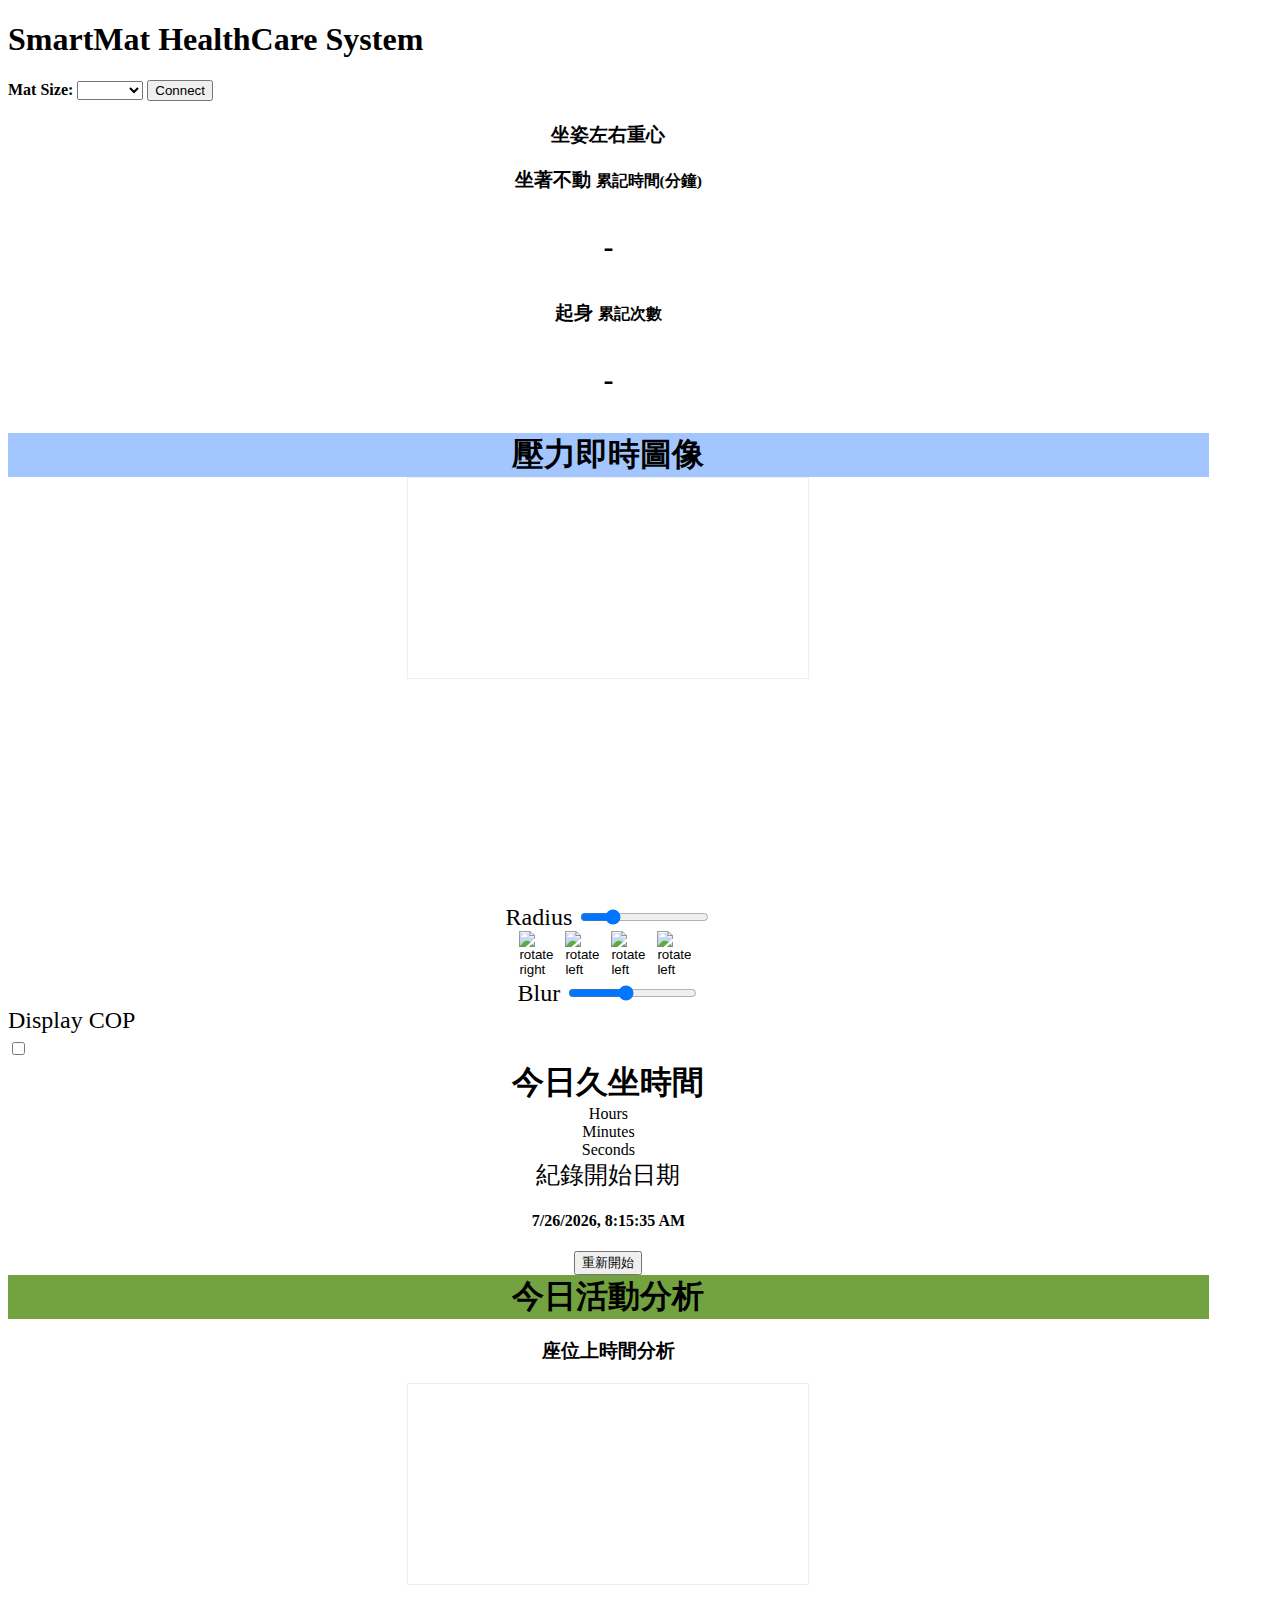
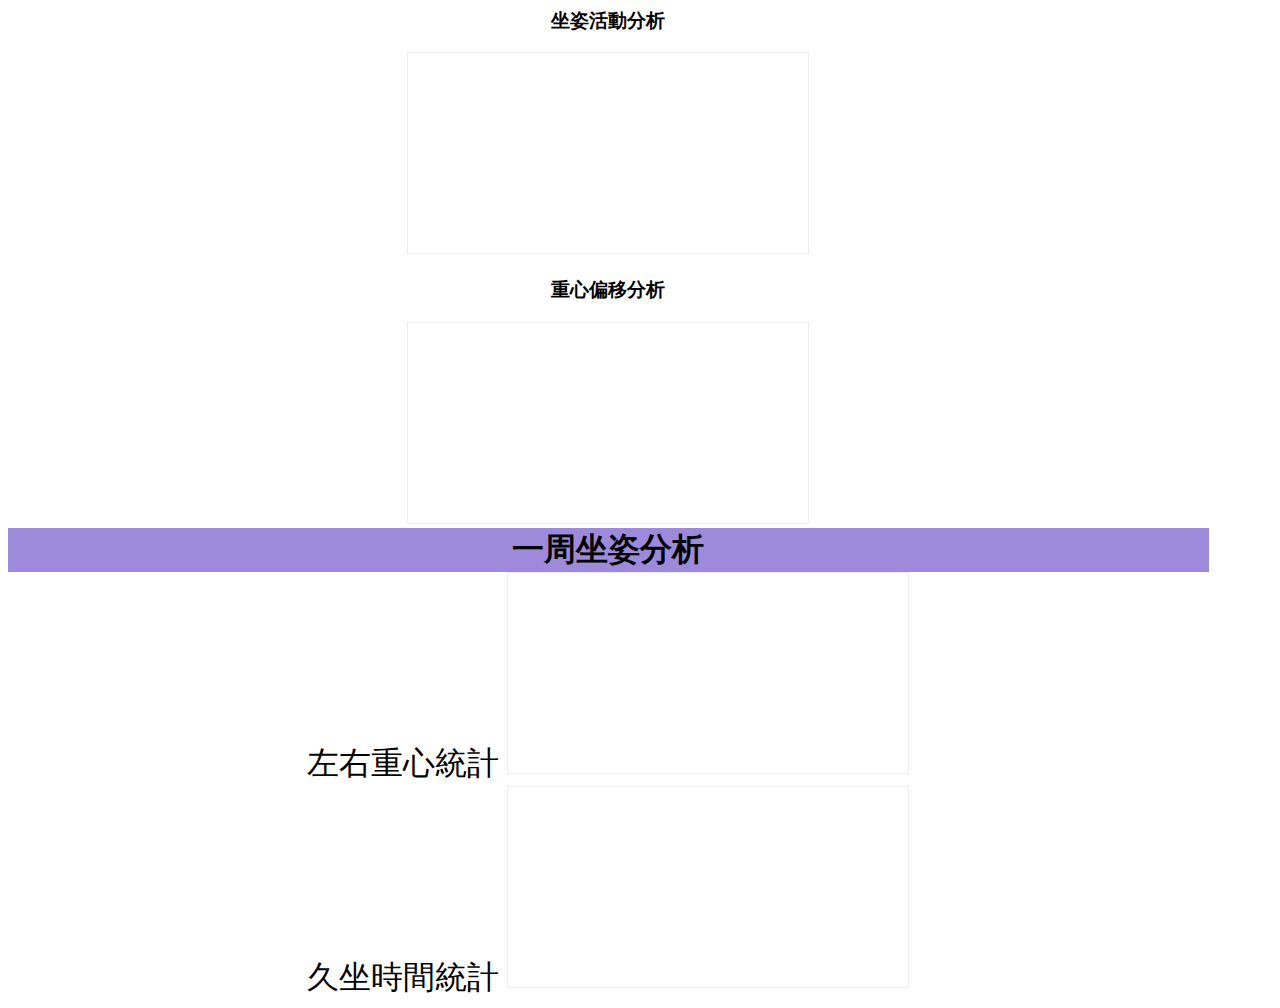
==== index.html @ 687216d8 "V2" ====
<!-- 
https://github.com/mourner/simpleheat
-->
<!DOCTYPE html>
<html>
<head>
<title>SmartMat on web</title>
<meta charset="utf-8">
<style>
	#BLEinfo {
		position: absolute;
		top: 0px;
		right : 0px; 
		background:rgba(255,255,255,0.3);
		display:none;
		border-style:dashed;
		border-width:1px;
		border-color: gray;
		padding:5px;
		-webkit-line-clamp: 3;
		-webkit-box-orient: vertical;
		overflow: hidden;
		word-wrap: normal;
		white-space: pre;
		width: 240px;
		height: 100px;
		 z-index:1;
	}	     
	#canvas-container { width: 100%; height: 400px;}
</style>
<link rel="stylesheet" href="css/bootstrap.min.css">
<link rel="stylesheet" href="css/switchButton.css">
<link rel="stylesheet" href="css/style.css">
<link rel="stylesheet" href="css/cmGauge.css">
<script src="js/jquery-3.5.1.min.js"></script>
<script src="js/cmGauge.js"></script>
<script type="text/javascript">
	var Psum = 0;
	var PsumLast = 0;
	var leaveSeatTimer = 0;
	var COPpaddleX = 0;
	var arr;
	var startTime;
	var recTime = Date.parse(new Date());
	var sitTimeCNT;
	var leaveTimeCNT;
	var stillTimeCNT;
	var UpTimeCNT;
	// for COP 
	var COP_L_TCNT = COP_R_TCNT = 50;
	var COP_avg = 0;
	var COP_L_ToldCNT = COP_R_ToldCNT = '1,1,1,1,1,1,1';
	var COP_oldavg = '0,0,0,0,0,0,0';
	var sitTime_old = '0,0,0,0,0,0,0';
	var COP_L_T_list = [50,50,50,50,50,50,50];
	var COP_R_T_list = [50,50,50,50,50,50,50];
	var COP_avg_list = [0.0,0.0,0.0,0.0,0.0,0.0,0.0];
	sitTime_list = new Array(7);
	
	function checkCookie()
	{
		arr=accessCookie("sitData");
		//console.log(diffDays )
		startTime = arr[0];
		sitTimeCNT = arr[1];
		stillTimeCNT = arr[2];
		UpTimeCNT = arr[3];
		leaveTimeCNT = arr[4];
		if (arr[12]){
			recTime = arr[5];
			COP_L_TCNT = arr[6]; COP_R_TCNT = arr[7]; COP_avg = arr[8];
			COP_L_ToldCNT =  arr[9]; COP_R_ToldCNT = arr[10]; COP_oldavg = arr[11]; sitTime_old = arr[12];
		}
		if (startTime=="" || startTime==null){	// no cookie data
			sitTimeCNT = leaveTimeCNT = 0;
			stillTimeCNT = 0;
			UpTimeCNT = 0;
			startTime = Date.parse(new Date());//console.log(1);
		}
		//將 存的舊資料string轉成 int array
		COP_L_T_list = COP_L_ToldCNT.split(",").map(function(item) {return parseInt(item, 10);});
		COP_R_T_list = COP_R_ToldCNT.split(",").map(function(item) {return parseInt(item, 10);});
		COP_avg_list = COP_oldavg.match(/\d+(?:\.\d+)?/g).map(Number);
		sitTime_list = sitTime_old.split(",").map(function(item) {return parseInt(item, 10);});
	}
	function updateCookie()
	{
		var date = new Date();
		var daysToExpire = 30;
		arr = [startTime, sitTimeCNT, stillTimeCNT, UpTimeCNT, leaveTimeCNT, recTime,
				COP_L_TCNT, COP_R_TCNT, COP_avg,	// today (number)
				COP_L_ToldCNT, COP_R_ToldCNT, COP_oldavg, sitTime_old		// previous days (string)
		];
		var json_str = JSON.stringify(arr);
		date.setTime(date.getTime()+(daysToExpire*24*60*60*1000));
		document.cookie = "sitData =" + json_str+ ";expires=" + date.toGMTString();
		//console.log(json_str);
	}
	function accessCookie(c_name)
	{
		//var arr1=[];
		if (document.cookie.length > 0) {
			c_start = document.cookie.indexOf(c_name + "=");
			if (c_start != -1) {
				c_start = c_start + c_name.length + 1;
				c_end = document.cookie.indexOf(";", c_start);
				if (c_end == -1) {
					c_end = document.cookie.length;
				}
				return JSON.parse(unescape(document.cookie.substring(c_start, c_end)));
			}
		}
		return "";
	}
	/*********************************************************************************/
	setInterval(() => {
		if(connected){
			// 狀態計數
			if (Psum>1000){ // when sitting
				sitTimeCNT += 1;
				$('#gaugeDemo .gauge-arrow').trigger('updateGauge', COPpaddleX);
				$('#gaugeDemo .gauge-arrow').cmGauge();
				leaveSeatTimer = 0;
				if(Math.abs(PsumLast - Psum)<70)	// 壓力變化小=>靜止
					stillTimeCNT += 1;	
				//計算COP平均值
				//COP_avg = ((COP_avg*(COP_L_TCNT+COP_R_TCNT) + COPpaddleX) / (COP_L_TCNT+COP_R_TCNT+1)).toFixed(2);
				//counter歸零時有預設COP_L/R_TCNT都有值(50/50)時
				COP_avg = ((COP_avg*(COP_L_TCNT+COP_R_TCNT-100) + COPpaddleX) / (COP_L_TCNT+COP_R_TCNT-100+1)).toFixed(2);
				//console.log(COP_avg);
				if (COPpaddleX < 50)	
					COP_L_TCNT ++;
				else
					COP_R_TCNT ++;
			}
			else{	// when leaving
				//console.log(PsumLast - Psum);
				leaveSeatTimer += 1; // 起身時間短計
				if(leaveSeatTimer >= 5)
					leaveTimeCNT += 1;	// 起身時間總計
				if(leaveSeatTimer == 5)	//leave the seat(>5s)
					UpTimeCNT += 1;
			}
			
			// 檢查是否新的一天
			var date2 = Date.parse(new Date());
			var diffDays = parseInt((date2 - recTime) / (1000 * 60 * 60 * 24), 10); //1000 *分 * 時 * 日
			//var diffDays = parseInt((date2 - recTime) / (1000 * 60), 10); 
			
			//新的一天 ******************
			if (diffDays > 0){ 
				COP_L_T_list.shift();
				COP_R_T_list.shift();
				COP_avg_list.shift();
				sitTime_list.shift();
				
				recTime = date2;
				// counter歸零
				COP_L_TCNT = 50;
				COP_R_TCNT = 50;
				COP_avg = 50;
				sitTimeCNT = stillTimeCNT = leaveTimeCNT = UpTimeCNT = 0;
				
			}			
			
			
			var Chart1_data = [sitTimeCNT,leaveTimeCNT];
			PChart1.data.datasets.forEach(function(dataset) {
				dataset.data= Chart1_data;
			});
			PChart1.update();
			
			var Chart2_data = [stillTimeCNT,sitTimeCNT-stillTimeCNT];
			PChart2.data.datasets.forEach(function(dataset) {
				dataset.data= Chart2_data;
			});
			PChart2.update();
			
			/****************/
			
			// 更新即時數據
			COP_L_T_list[6] = (COP_L_TCNT / (COP_R_TCNT + COP_L_TCNT)  * 100).toFixed(0);
			COP_R_T_list[6] = (COP_R_TCNT / (COP_R_TCNT + COP_L_TCNT)  * 100).toFixed(0);
			COP_avg_list[6] = ((50-COP_avg)*0.15).toFixed(1);
			sitTime_list[6] = sitTimeCNT;
			console.log(COP_avg_list[6]);
			
			COP_L_ToldCNT = COP_L_T_list.toString();
			COP_R_ToldCNT = COP_R_T_list.toString();
			COP_oldavg = COP_avg_list.toString();
			sitTime_old = sitTime_list.toString();
			
			// 寫入 cookie
			updateCookie();
			/*************/
			
			// 左右重心統計 3 plots
			PChart3.data.datasets[0].data = COP_avg_list;
			PChart3.data.datasets[1].data = COP_L_T_list;
			PChart3.data.datasets[2].data = COP_R_T_list.map(value => -value);
			PChart3.update();			
			
			//重心偏移pie
			var Chart5_data = [COP_R_TCNT, COP_L_TCNT];
			PChart5.data.datasets.forEach(function(dataset) {
				dataset.data= Chart5_data;
			});
			PChart5.update();
			
			//一周久坐圖
			PChart4.data.datasets[0].data= sitTime_list.map(value => (value/60).toFixed(1));
			//PChart4.data.datasets[0].data= sitTime_list.map(value => (value*60).toFixed(1));
			PChart4.update();
			
			document.getElementById('Stillness_time').textContent=(stillTimeCNT/60).toFixed(1);	
			document.getElementById('Up_times').textContent=UpTimeCNT;	
			PsumLast = Psum;
		}
	}, 1000);	//每1000毫秒更新一次
	
	function setCookie(name, value, expirydays) {
		var d = new Date();
		d.setTime(d.getTime() + (expirydays*24*60*60*1000));
		var expires = "expires="+ d.toUTCString();
		document.cookie = name + "=" + value + "; " + expires;
		document.getElementById('beginDate').textContent=d.toLocaleString();
	}
	function deleteCookie(name){
		setCookie(name,"",-1);
		checkCookie();		
	}
	checkCookie();
</script>
<script src="js/Chart.min.js"></script>
<script src="js/chartjs-plugin-datalabels0.7.0.js"></script>
</head>
<body onload='_update()'>	
	<div class="container">
		<div class="page-header">
			<h1><B>SmartMat HealthCare System</B></h1>
				<h4>
					<p class="text-right"><b>Mat Size: </b>
					<select id= "XYList"  onchange="setXY();">
						<option value=0> </option>
						<option value=1> 12 x 12 </option>
						<option value=2> 9 x 9 </option>
					</select>
					<button id='connect' type="button" >Connect</button></p>
				</h4>
				<div style="position: relative;">
					<div  class='BLEinfo' ID='BLEinfo'>
					</div>
				</div>
				<div id='hint'></div>
				
		</div>		
								
		<article class="wrapper" style="width:95%; text-align: center; position: relative;">
			<div class="row">
				<div class="col-xs-6 col-sm-4">
					<div class="panel panel-primary">
						<div class="panel-body">
							<h3>坐姿左右重心</h3>
							<p id="COP_side"></p>
							
							<div id="gaugeDemo" class="gauge gauge-small gauge-green">
								<div class="gauge-arrow" data-percentage="80"
									 style="transform: rotate(0deg);"></div>
							</div>
						</div>
					</div>
				</div>
				
				<div class="col-xs-6 col-sm-4">
					<div class="panel panel-success">
						<div class="panel-body">
							<h3>坐著不動 <small>累記時間(分鐘)</small></h3>
							<p id="Stillness_time"  style="font-size:30px;line-height:47px;font-weight:600">-</p>
						</div>
					</div>
				</div>
				
				<div class="col-xs-6 col-sm-4">
					<div class="panel panel-danger">
						<div class="panel-body">
							<h3>起身 <small>累記次數</small></h3>
							<p id="Up_times"  style="font-size:30px;line-height:47px;font-weight:600">-</p>									
						</div>
					</div>
				</div>
				
			 <div class="row">
			   <div class="col-xs-12 col-sm-6">
				   <div class="panel panel-default">
					   <div class="panel-heading" style="font-size:2.0em;background-image:none;background: #a4c6ff;">
						   <b>壓力即時圖像</b>
					   </div>
						<div class="panel-body" style="font-size:1.5em;">
						
							<div id="canvas-container" style="text-align: center" >
								<canvas id="canvas"  style="border: 1px solid #eee; margin: 0; padding: 0; margin-right: auto;
									margin-left: auto;		display: block;		width: 400px; ">
								Sorry. your browser not support canvas.
								</canvas>
							</div>
							<BR>
							<div class="row">
							   <div class="col-xs-12 col-sm-6">
									<label>Radius </label><input type="range" id="radius" value="40" min="0" max="180" />
								</div>	
							   <div class="col-xs-12 col-sm-6">	
									<input type="image" src="img/rotate_right.png" style="width:40px;" alt="rotate right" onclick="rotate_right();" />
									<input type="image" src="img/rotate_left.png" style="width:40px;" alt="rotate left" onclick="rotate_left();" />
									<input type="image" src="img/V-flip.png" style="width:40px;" alt="rotate left" onclick="V_flip();" />
									<input type="image" src="img/H-flip.png" style="width:40px;" alt="rotate left" onclick="H_flip();" />
								</div>	
							</div>
							<div class="row">
							   <div class="col-xs-12 col-sm-6">
									<label>Blur </label><input type="range" id="blur" value="35" min="0" max="80" />
								</div>
							   <div class="col-xs-12 col-sm-6">	
									<li class="list-group-item" style="text-align: left;">
										Display COP
										<div class="material-switch pull-right">
											<input id="showCOP" name="COPOption" type="checkbox" onclick="COPshown()"/>
											<label for="showCOP" class="label-info"></label>
										</div>
									</li>
								</div>
							</div>	
						</div>
				   </div>
				   <div class="panel panel-default">
					   <div class="panel-heading" style="font-size:2.0em;">
						   <b>今日久坐時間</b>
					   </div>
						<div class="panel-body">
							<div id="clockdiv">
								<div><span class="hours"></span><div class="smalltext">Hours</div></div>
								<div><span class="minutes"></span><div class="smalltext">Minutes</div></div>
								<div><span class="seconds"></span><div class="smalltext">Seconds</div></div>
							</div>
							<script  src="js/Timer.js"></script>
							   
						</div>
				   </div>
				   <div class="panel panel-default">
					   <div class="panel-heading" style="font-size:1.5em;">
						   紀錄開始日期
					   </div>
					   <h4><div class="panel-body" id="beginDate"></div></h4>
						<button class="btn btn-primary"  onclick="deleteCookie('sitData');">重新開始</button>
				   </div>
			   </div>
			   
			   <div class="col-xs-12 col-sm-6">
				   <div class="panel panel-default">
					   <div class="panel-heading" style="font-size:2.0em;background-image:none;background: #73A340;">
						   <B>今日活動分析</B>
					   </div>
					   <div class="panel-body">
							<h3>座位上時間分析</h3>
							<canvas id="PieChart1" width="400" height="200"  style="border: 1px solid #eee; margin: 0; "></canvas>
							<BR>
							<h3>坐姿活動分析</h3>
							<canvas id="PieChart2" width="400" height="200"  style="border: 1px solid #eee; margin: 0; "></canvas>
							<BR>
							<h3>重心偏移分析</h3>
							<canvas id="PieChart5" width="400" height="200"  style="border: 1px solid #eee; margin: 0; "></canvas>
								
					   </div>
				   </div>
				   
			   </div>
			</div>
			<div class="row">	
				<div class="col-md-10 col-md-offset-1">
				   <div class="panel panel-default" style="font-size:2.0em;">
					   <div class="panel-heading" style="background-image:none;background: #9D8ADB;">
						   <B>一周坐姿分析</B>
					   </div>
					   <div class="panel-body">
							左右重心統計
							<canvas id="BarChart1" width="400" height="200"  style="border: 1px solid #eee; margin: 0; "></canvas>
							<BR>
							久坐時間統計
							<canvas id="AreaChart1" width="400" height="200"  style="border: 1px solid #eee; margin: 0; "></canvas>
								
					   </div>
				   </div>
				</div>			   
		   </div>	
		</article>
	</div>
	
<script type="text/javascript">
	var rows = 18;
	var columns = 12;
	var theMatXY = 0;
	var XYspacer = 50;
	var showCOP = 0;	
	var timer;
	
	var _serv_uuid = '19B10010-E8F2-537E-4F6C-D104768A1214'.toLowerCase();
	var _char_uuid = '19B10011-E8F2-537E-4F6C-D104768A1214'.toLowerCase();

	var bluetoothDevice = null;
	var ledValue;
	var dataReady = 0;
	var myCharacteristic;
	var showADC;
	connected = false;

	x = new Array(rows);
	y = new Array(columns);
	var data = [];	
	var rotationAngle = 0,  rotationInd = 0;
	var VFlip = 0,  HFlip = 0;
	var a, b, a0, b0;
	var XYaxis = 0;
	var canvas = document.getElementById('canvas');
	var relative = document.getElementById('canvas-container');
	var ctx2 = canvas.getContext('2d');
	var canvas2 = document.getElementById('canvas');
	var ctx2 = canvas2.getContext('2d');
	
	
	//	BLE 訊息消失 
	function infoDiv(){
		var box=document.getElementById("BLEinfo");
		$('#BLEinfo').fadeOut("slow");
	}
	function log(v)
	{
		var line = Array.prototype.slice.call(arguments).map(function(argument) {
			return typeof argument === 'string' ? argument : JSON.stringify(argument);
		}).join(' ');
		
		document.querySelector('#BLEinfo').textContent += line + '\n';
		console.log(line);
		clearTimeout(timer);
		timer = setTimeout("infoDiv()",4000);//4秒
	}
	function COPshown() {
		showCOP = showCOP? 0:1;
	}
	function setXY(){
		theMatXY = document.getElementById("XYList").value;
		if (theMatXY > 0){
			//theMatXY = list.options[index].value;
			if (theMatXY == 1){
				rows = 12;
				columns = 12;
				XYspacer = 400/14;
			}
			else if (theMatXY == 2){
				rows = 9;
				columns = 9;
				XYspacer = 400/11;
			}
			document.querySelector('#connect').classList.remove("disabled");
		}
		else{
			alert("please select one setting!");
			document.querySelector('#connect').classList.add("disabled");
		}
	}  

	function rotate_right(){
		rotationAngle = rotationAngle == 270? 0: rotationAngle + 90;
	}
	function rotate_left(){
		rotationAngle = rotationAngle == 0? 270: rotationAngle - 90;
	}
	function V_flip(){
		VFlip = VFlip == 0? 1: 0;
	}
	function H_flip(){
		HFlip = HFlip == 0? 1: 0;
	}

	function _connect() {
		if (theMatXY > 0){
			$("#BLEinfo").show();
			//document.querySelector('#BLEinfo').textContent = '';
			document.getElementById("BLEinfo").textContent = '';
			log('Requesting any BLE Device...');
			/*navigator.bluetooth.requestDevice({
			 // filters: [...] <- Prefer filters to save energy & show relevant devices.
				acceptAllDevices: true,
				optionalServices: [_serv_uuid]
				})*/
			navigator.bluetooth.requestDevice(
				{filters: [{name: 'SmartMat_BLE'}],
				optionalServices: [_serv_uuid]})	
			.then(device => {
			  log('Connecting to GATT Server...');
			  bluetoothDevice = device;
			  bluetoothDevice.addEventListener('gattserverdisconnected', onDisconnected);
			  return device.gatt.connect();
			})
			.then(server => {
			  log('Getting Service.');
			  return server.getPrimaryService(_serv_uuid);
			})
			.then(service => {
			  log('Getting Characteristic...');
			  return service.getCharacteristic(_char_uuid);
			})
			.then(characteristic => characteristic.startNotifications())
			.then(characteristic => {
			  log('Reading values from SmartMat...');
			  myCharacteristic = characteristic;
				characteristic.addEventListener('characteristicvaluechanged',
				getNewData);
			  connected = true;
			  _update();
				
			  return characteristic.readValue();
			})
			.catch(error => {
			  if (bluetoothDevice && bluetoothDevice.gatt.connected) {
				bluetoothDevice.gatt.disconnect();
			  }
			  bluetoothDevice = null;
			  connected = false;
			  log("Error:"+error); 
			  document.querySelector('#hint').innerText = "Bluetooth connection fail! Please try again or reload this page and reboot the SmartMat module!";
			  document.querySelector('#hint').style.color = "red";
			  _update();
			});
		}
		else
			alert("please select one SmartMat Size!");

	}
   
	  
	function drawCOP(x,y) {
		ctx2.globalAlpha = 1;
		ctx2.beginPath();
		ctx2.arc(x, y, 5, 0, Math.PI*2);
		ctx2.fillStyle = "red";
		ctx2.fill();
		ctx2.moveTo(0, 200);
		ctx2.lineTo(400, 200);
		ctx2.moveTo(200, 0);
		ctx2.lineTo(200, 400);
		ctx2.lineWidth = 0.2;
		// set line color
		ctx2.strokeStyle = "PURPLE";
		ctx2.stroke();
		ctx2.closePath();
	} 
   
	/* This function will be called when `readValue` resolves and
	 * characteristic value changes since `characteristicvaluechanged` event
	 * listener has been added. */
	function getNewData(event) {
		var textDecoder = new TextDecoder('utf-8');
		let BLEString = textDecoder.decode(event.target.value);
		
		if (BLEString.includes("SS")){ 
		
			var getdata = showADC.replace(/\u0000/g, '');	//去除u0000
			let index = 0;
			let newArr = [];
			while(index < getdata.length) {
				newArr.push(getdata.slice(index, index += 2));	// each 2 bytes
			}
			
			newArr.forEach(function(value, index, array){
			  array[index] = parseInt(value , 16);         // HEX to int
			});
			if(newArr.length == rows*columns){	
				
				for(var i=0; i<rows;i++){
					for(var j=0;j<columns;j++){
						data.push([x[i+1],y[j+1], 0]);	// set array zero
					}
				}
				
				var COProw = 0;
				var COPcol = 0;
				Psum = 0;
				
				for(var i=0; i<rows;i++){
					for(var j=0;j<columns;j++){
						a = i; b = j; rotationInd = rotationAngle;
						while (rotationInd > 0){
							a0 = a; b0 = b;
							a = columns-b0-1;
							b = a0;
							rotationInd -= 90;
						}
						if (VFlip == 1){
							b0 = b;
							b = columns - b0 -1;
						}
						if (HFlip == 1){
							a0 = a;
							a = rows - a0 -1;
						}
						data.push([x[a+1],y[b+1], newArr[(i*columns) + j]/220]);	// "/250" due to max of display is not 255
						COProw += (x[a+1]*newArr[(i*columns) + j]);
						COPcol += (y[b+1]*newArr[(i*columns) + j]);
						Psum += (newArr[(i*columns) + j]);
					}
				}
				COProw /= Psum;
				COPcol /= Psum;	
				//console.log(COProw);
				COPXrange(COProw);				
				
				heat.clear();
				heat.data(data);
				data=[];
				frame = frame || window.requestAnimationFrame(() => { drawheat(COProw,COPcol) });
				//drawCOP(300,100);
			}
			showADC = '';
		}
		else	showADC += BLEString;	

	}
	
	function COPXrange(copx) {
		mapMIN = 100;
		mapMAX = 300;
		COPpaddleX = 100/(mapMAX-mapMIN)*(copx-mapMIN); // 0 -> 100
		if (COPpaddleX<10) COPpaddleX = 10;
	}	
	function onDisconnected(event) {
		log("Disconnected by remote device!");
		//connect();  
		bluetoothDevice = null;
		connected = false;
		Psum = 0;
		_update();  
	}
	function connect() {
		exponentialBackoff(3 /* max retries */, 2 /* seconds delay */,
		function toTry() {
			time('Connecting to Bluetooth Device... ');
			
			//bluetoothDevice.gatt.disconnect();
			//log(bluetoothDevice);
			//return bluetoothDevice.gatt.connect();
			/*Bluetooth.requestDevice(
				{filters: [{name: 'SmartMat_BLE'}],
				optionalServices: [_serv_uuid]})	
			.then(device => {
			  log('Connecting to GATT Server...');
			  bluetoothDevice = device;
			  bluetoothDevice.addEventListener('gattserverdisconnected', onDisconnected);
			  return device.gatt.connect();
			})
			.then(server => {
			  log('Getting Service.');
			  return server.getPrimaryService(_serv_uuid);
			})
			.then(service => {
			  log('Getting Characteristic...');
			  return service.getCharacteristic(_char_uuid);
			})
			.then(characteristic => characteristic.startNotifications())
			.then(characteristic => {
			  log('Reading values from SmartMat...');
			  myCharacteristic = characteristic;
				characteristic.addEventListener('characteristicvaluechanged',
				getNewData);
			  connected = true;
			  _update();
				
			  return characteristic.readValue();
			})
			.catch(error => {
			  if (bluetoothDevice && bluetoothDevice.gatt.connected) {
				bluetoothDevice.gatt.disconnect();
			  }
			  bluetoothDevice = null;
			  connected = false;
			  log("Error:"+error); 
			  document.querySelector('#hint').innerText = "Bluetooth connection fail! Please try again or reload this page and reboot the SmartMat module!";
			  document.querySelector('#hint').style.color = "red";
			  _update();
			});*/
		},
		function success() {
			log('> Bluetooth Device connected. Try disconnect it now.');
		},
		function fail() {
			time('Failed to reconnect.');
			bluetoothDevice = null;
			connected = false;
			Psum = 0;
			_update();  
		});
	}
	/* Utils */

	// This function keeps calling "toTry" until promise resolves or has
	// retried "max" number of times. First retry has a delay of "delay" seconds.
	// "success" is called upon success.
	function exponentialBackoff(max, delay, toTry, success, fail) {
		toTry().then(result => success(result))
		.catch(_ => {
			if (max === 0) {
				return fail();
			}
			time('Retrying in ' + delay + 's... (' + max + ' tries left)');
			setTimeout(function() {
				exponentialBackoff(--max, delay * 2, toTry, success, fail);
			}, delay * 1000);
		});
	}

	function time(text) {
		log('[' + new Date().toJSON().substr(11, 8) + '] ' + text);
	}
	
	function _disconnect() {
		log("_disconnect");
		if (!connected) {
			return;
		}
		log('Disconnecting from BLE Device...');
		if (bluetoothDevice.gatt.connected) {
			bluetoothDevice.gatt.disconnect();
		} else {
			log('> Bluetooth Device is already disconnected');
		}
		_update();
	}

	function _update(){
		var d = new Date(startTime);
		document.getElementById('beginDate').textContent=d.toLocaleString();
		// set same and even X-Y
		XYaxis = rows > columns? rows: columns;
		XYspacer = $(relative).width()>400? 400:$(relative).width();
		XYspacer = XYspacer / (XYaxis+1);
		
		for (var i = 0; i < XYaxis+2; i++) x[i] = i*XYspacer;
		for (var j = 0; j < XYaxis+2; j++) y[j] = j*XYspacer;
		draw();
		
		if(!navigator.bluetooth) {
		  document.querySelector('#hint').innerText = "Hint: Web Bluetooth API is not available on current browser";
		  document.querySelector('#connect').classList.add("disabled");
		  return;
		}
		
		if(connected)
		{
			document.getElementById("XYList").disabled=true;
		  document.querySelector('#connect').onclick = _disconnect;
		  document.querySelector('#connect').innerText = "Disconnect";
			document.querySelector('#connect').classList.remove("disabled");
		  document.querySelector('#connect').classList.remove("btn-primary");
		}
		else
		{
		  document.querySelector('#connect').onclick = _connect;
		  document.querySelector('#connect').innerText = "Connect";
		  document.querySelector('#connect').classList.add("btn-primary");
		}
	}

</script>
<script src="js/simpleheat.js"></script>
<script>
	// simpleheat初始設定	
	window.requestAnimationFrame = window.requestAnimationFrame || window.mozRequestAnimationFrame ||
								   window.webkitRequestAnimationFrame || window.msRequestAnimationFrame;

	function get(id) {
		return document.getElementById(id);
	}

	var heat = simpleheat('canvas','canvas-container'), frame;

	function drawheat(x,y) {
		//console.time('draw');
		heat.draw();
		if(showCOP)	drawCOP(x,y);
		//console.timeEnd('draw');
		frame = null;
	}
	function draw() {	
		//https://jsbin.com/elosil/2/edit?html,js,output
		canvas.width = $(relative).width()>400? 400:$(relative).width();
		canvas.height = canvas.width;			
	}
	
	//drawheat();
	
	var radius = get('radius'),
		blur = get('blur'),
		changeType = 'oninput' in radius ? 'oninput' : 'onchange';
	
	radius[changeType] = blur[changeType] = function (e) {
		heat.radius(+radius.value, +blur.value);
		frame = frame || window.requestAnimationFrame(drawheat);
	};

	// 圓餅圖初始設定	
	$(function () {
		var ctx = document.getElementById('PieChart1').getContext('2d');
		data1 = {
				datasets: [{
					data: [sitTimeCNT,leaveTimeCNT],
					backgroundColor: ['rgb(255, 99, 132)','rgb(75, 192, 192)']
				}],
				labels: ['座位上','不在座位上']
			};
		PChart1 = new Chart(ctx, {
			type: 'pie',
			data: data1,
			options: {
				tooltips: {
					enabled: false
				},
				legend: {
					reverse: true,
					labels: { 
						fontSize : 18,
					}
				},
				responsive: true,
				plugins: {
				  datalabels: {
					formatter: (value, ctx) => {
					  let sum = 0;
					  let dataArr = ctx.chart.data.datasets[0].data;
					  dataArr.map(data => {
						sum += data;
					  });
					  let percentage = (value * 100 / sum).toFixed(0) + "%";
					  return percentage;
					},
					color: 'white',
					labels: {
					  title: {
						font: {
						  size: '20'
						}
					  }
					}
				  }
				}
			}
		});
		
		var ctx2 = document.getElementById('PieChart2').getContext('2d');
		var data2 = {
				datasets: [{
					data: [stillTimeCNT,sitTimeCNT-stillTimeCNT],
					backgroundColor: ['rgb(255, 99, 132)','rgb(75, 192, 192)'],
					label: 'Dataset 1'
				}],
				labels: ['專注靜止','動態活動']
			};
		PChart2 = new Chart(ctx2, {
			type: 'pie',
			data: data2,
			options: {
				tooltips: {
					enabled: false
				},
				legend: {
					reverse: true,
					labels: { 
						fontSize : 18,
					}
				},
				responsive: true,
				plugins: {
				  datalabels: {
					formatter: (value, ctx) => {
					  let sum = 0;
					  let dataArr = ctx.chart.data.datasets[0].data;
					  dataArr.map(data => {
						sum += data;
					  });
					  let percentage = (value * 100 / sum).toFixed(0) + "%";
					  return percentage;
					},
					color: 'white',
					labels: {
					  title: {
						font: {
						  size: '20'
						}
					  }
					}
				  }
				}
			}
		});
		
		// 重心偏移pie
		var ctx5 = document.getElementById('PieChart5').getContext('2d');
		var data5 = {
				datasets: [{
					data: [COP_L_TCNT, COP_R_TCNT],
					backgroundColor: ['rgb(9, 125, 40)','rgb(14, 88, 174)']
				}],
				labels: ['右偏時間','左偏時間']
			};
			
		PChart5 = new Chart(ctx5, {
			type: 'pie',
			data: data5,
			options: {
				tooltips: {
					enabled: false
				},
				legend: {
					reverse: true,
					labels: { 
						fontSize : 18,
					}
				},
				responsive: true,
				plugins: {
				  datalabels: {
					formatter: (value, ctx) => {
					  let sum = 0;
					  let dataArr = ctx.chart.data.datasets[0].data;
					  dataArr.map(data => {
						sum += data;
					  });
					  let percentage = (value * 100 / sum).toFixed(0) + "%";
					  return percentage;
					},
					color: 'white',
					labels: {
					  title: {
						font: {
						  size: '20'
						}
					  }
					}
				  }
				}
			}
		});
		
		// COP長條圖
		var ctx3 = document.getElementById('BarChart1').getContext('2d');
		var data3 = {
			labels: ['前6日','前5日','前4日','前3日','前2日','前1日','今天'],
			datasets: [
				{
					type: 'line',
					label: '平均重心偏移量',
					borderColor: 'red',
					borderWidth: 2,
					fill: false,
					data: [	0, 0, 0, 0, 0, 0, 0],
					yAxisID: "COP1"
				},	
				{
					type: 'bar',
					label: '左偏比例',
					backgroundColor: '#0E58AE',
					data: [	0, 0, 0, 0, 0, 0, 0],
					yAxisID: "COP2"
				},	
				{
					type: 'bar',
					label: '右偏比例',
					backgroundColor: '#097D28',
					data:[	0, 0, 0, 0, 0, 0, 0],
					yAxisID: "COP3"
				}		
			]				
		};
			
		PChart3 = new Chart(ctx3, {
			type: 'bar',
			data: data3,
			options: {
				tooltips: {
					enabled: false
				},
				legend: {
					position : 'bottom',
					labels: { 
						fontSize : 18,
					}
				},
				responsive: true,
				scales: {
					xAxes: [{
						stacked: true,
						display: true,
						ticks: {
							fontSize: 18
						}
					}],
					yAxes: [{
						position: 'left',
						id: 'COP1',
						ticks: {
							suggestedMin: -1,
							suggestedMax: 1,
							// forces step size to be 5 units
							stepSize: 0.2,
							fontSize: 18
						},
						display: true,
						scaleLabel: {
							display: true,
							labelString: '重心偏移 (公分)',
							fontSize: 18,
							fontColor:'black',
						}
					},{	
						id: 'COP2',
						position: 'right',
						ticks: {
							suggestedMin: -70,
							suggestedMax: 70,
							// forces step size to be 5 units
							stepSize: 20,
							fontSize: 18
						},
						display: true,
						scaleLabel: {
							display: true,
							labelString: '時間百分比 (%)',
							fontSize: 18,
							fontColor:'black',
						},
					   gridLines: {
						   display: false
					   }					
					},{	
						id: 'COP3',
						position: 'right',
						ticks: {
							suggestedMin: -70,
							suggestedMax: 70,
							// forces step size to be 5 units
							stepSize: 20
						},
						display: false,
						gridLines: {
							display: false
						 }						
					}]
				},
				plugins: {
				  datalabels: {
					formatter: (value, ctx) => {
						let datasets = ctx.chart.data.datasets;
						// '平均重心偏移量' 不顯示數值
						if (datasets.indexOf(ctx.dataset) === 0)
							return '';
						// 右偏去除負值
						else if (datasets.indexOf(ctx.dataset) === 2)
							return -value+"%";
						else	
							return value+"%";
					},
					color: 'white',
					labels: {
					  title: {
						font: {
						  size: '12'
						}
					  }
					}
				  }
				}
			}				
		});
		
		//一周久坐圖		
		var ctx4 = document.getElementById('AreaChart1').getContext('2d');
		var data4 = {
				datasets: [{
					data: [0,0,0,0,0,0,0],
					backgroundColor: ['rgb(255, 99, 132)','rgb(75, 192, 192)'],
					borderColor: "#F24869",
					backgroundColor: "#EE76A7",
				}],
				labels: ['前6日','前5日','前4日','前3日','前2日','前1日','今天']
		};
		PChart4 = new Chart(ctx4, {
			type: 'line',
			data: data4,
			stroke: {
			  curve: 'straight'
			},
			options: {
				responsive: true,
				scales: {
					yAxes: [{
						ticks: {
							min: 0,
							fontSize:20
						},
						display: true,
						scaleLabel: {
							display: true,
							labelString: '久坐時間 (分鐘)',
							fontSize: 18,
							fontColor:'black',
						}
					}],
					xAxes: [{
						ticks: {
							fontSize: 18
						}
					}],
				},
				legend: {
					display: false,
				},
				plugins: {
				  datalabels: {
					formatter: (value, ctx) => {
						let datasets = ctx.chart.data.datasets;
						// 不顯示數值
						if (datasets.indexOf(ctx.dataset) === 0)
							return '';
					}
				  }
				}
			}
			
		});
		
	});
</script>
</body>
</html>
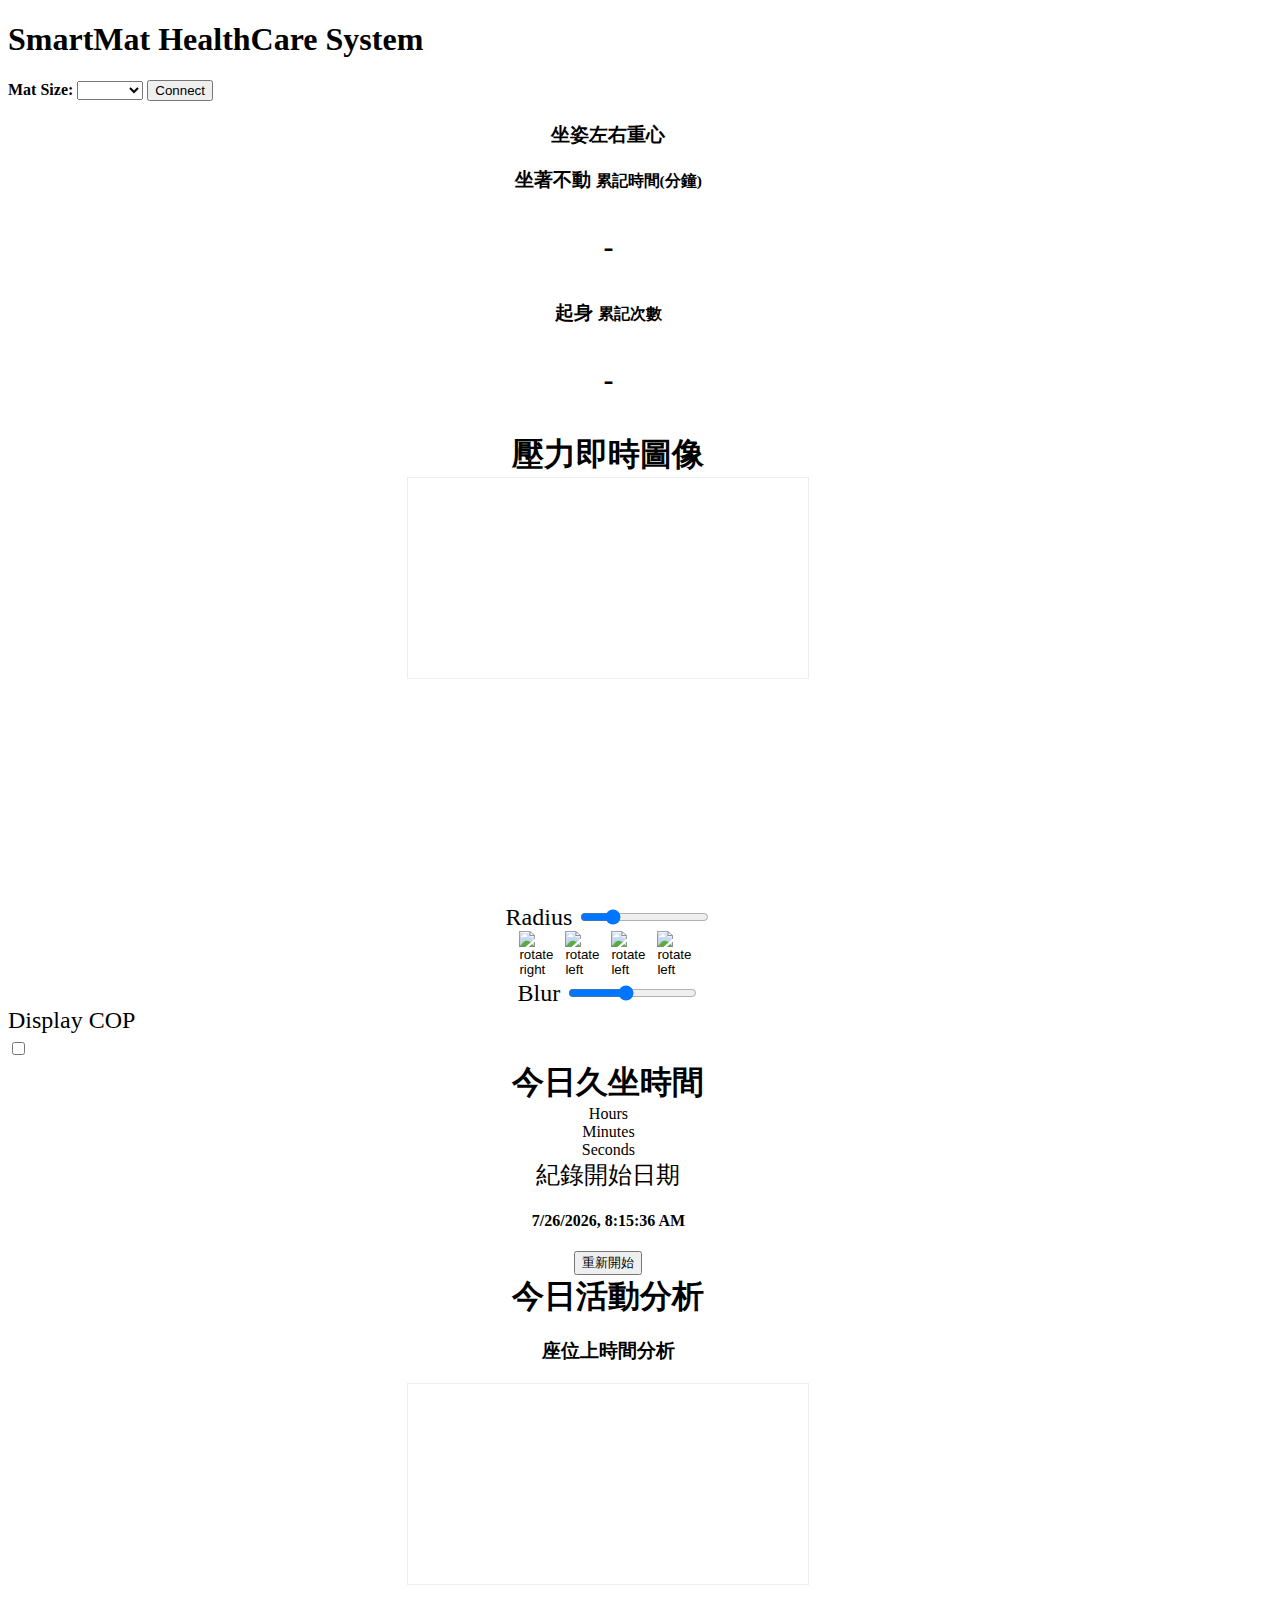
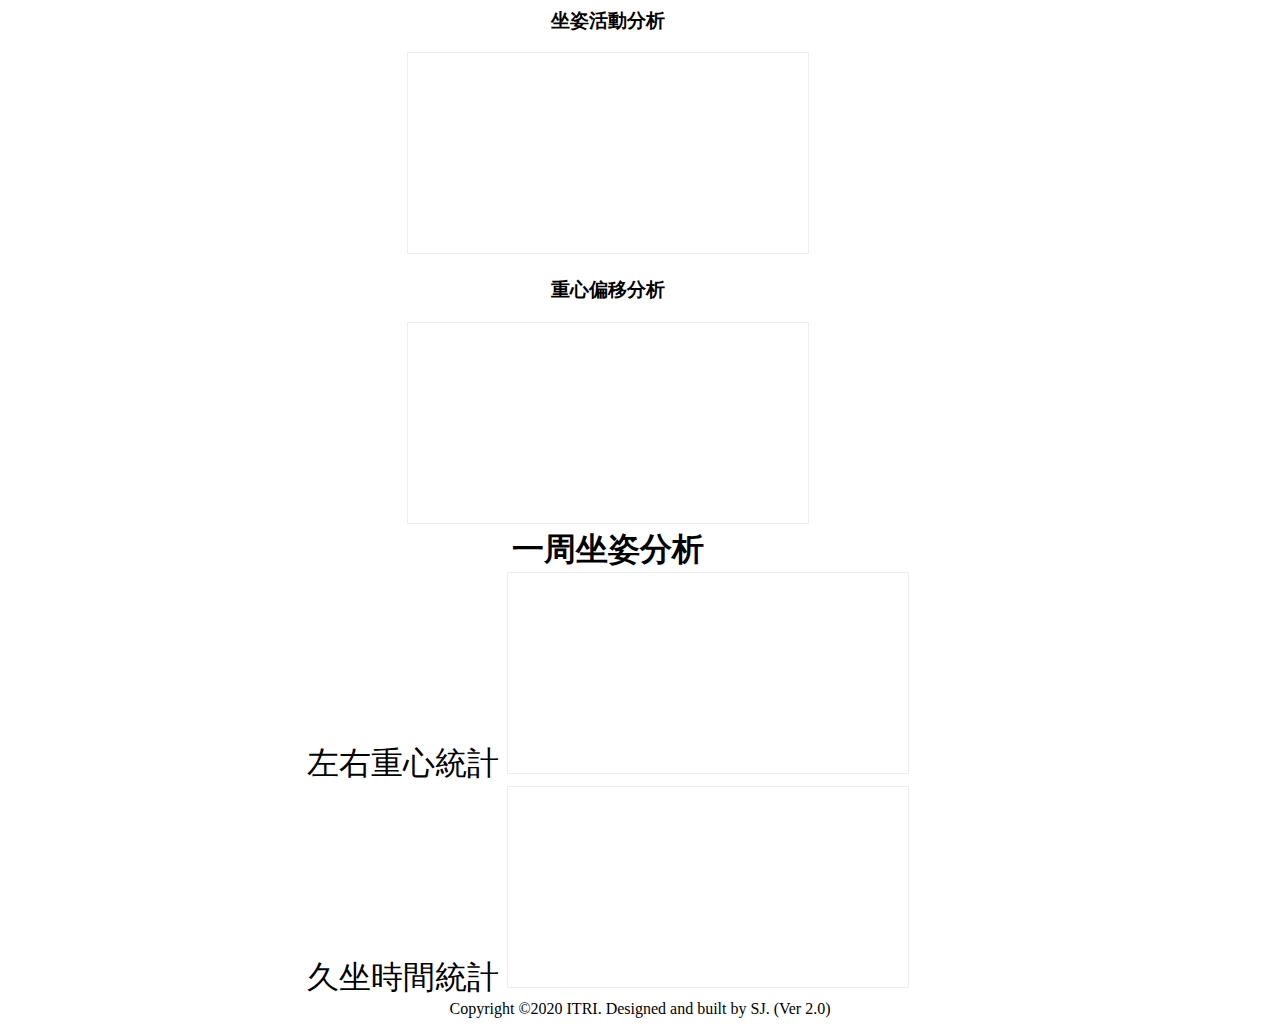
==== commit 4de4dd7e: "Add files via upload" ====
--- a/index.html
+++ b/index.html
@@ -38,24 +38,27 @@
 	var Psum = 0;
 	var PsumLast = 0;
 	var leaveSeatTimer = 0;
-	var COPpaddleX = 0;
+	var COPpaddleX = 50;
 	var arr;
 	var startTime;
-	var recTime = Date.parse(new Date());
 	var sitTimeCNT;
 	var leaveTimeCNT;
 	var stillTimeCNT;
 	var UpTimeCNT;
+	var Today = new Date();
+	var recTime = new Date(Date.parse(new Date())).getDate()
 	// for COP 
-	var COP_L_TCNT = COP_R_TCNT = 50;
+	var COP_L_TCNT = COP_R_TCNT = 1;
 	var COP_avg = 0;
 	var COP_L_ToldCNT = COP_R_ToldCNT = '1,1,1,1,1,1,1';
 	var COP_oldavg = '0,0,0,0,0,0,0';
 	var sitTime_old = '0,0,0,0,0,0,0';
+	var dates_list = '-,-,-,-,-,-,';
 	var COP_L_T_list = [50,50,50,50,50,50,50];
 	var COP_R_T_list = [50,50,50,50,50,50,50];
 	var COP_avg_list = [0.0,0.0,0.0,0.0,0.0,0.0,0.0];
 	sitTime_list = new Array(7);
+	sitDate_list = new Array(7);
 	
 	function checkCookie()
 	{
@@ -69,27 +72,33 @@
 		if (arr[12]){
 			recTime = arr[5];
 			COP_L_TCNT = arr[6]; COP_R_TCNT = arr[7]; COP_avg = arr[8];
-			COP_L_ToldCNT =  arr[9]; COP_R_ToldCNT = arr[10]; COP_oldavg = arr[11]; sitTime_old = arr[12];
+			COP_L_ToldCNT =  arr[9]; COP_R_ToldCNT = arr[10]; COP_oldavg = arr[11]; sitTime_old = arr[12]; 
+			dates_list = arr[13];
 		}
 		if (startTime=="" || startTime==null){	// no cookie data
 			sitTimeCNT = leaveTimeCNT = 0;
 			stillTimeCNT = 0;
 			UpTimeCNT = 0;
-			startTime = Date.parse(new Date());//console.log(1);
+			dates_list = '-,-,-,-,-,-,' + ((Today.getMonth()+1) + '/' +Today.getDate());
+			startTime = new Date();//console.log(1);
 		}
 		//將 存的舊資料string轉成 int array
 		COP_L_T_list = COP_L_ToldCNT.split(",").map(function(item) {return parseInt(item, 10);});
 		COP_R_T_list = COP_R_ToldCNT.split(",").map(function(item) {return parseInt(item, 10);});
 		COP_avg_list = COP_oldavg.match(/\d+(?:\.\d+)?/g).map(Number);
 		sitTime_list = sitTime_old.split(",").map(function(item) {return parseInt(item, 10);});
+		sitDate_list = dates_list.split(",");
+		//sitDate_list[6] = (Today.getMonth()+1) + '/' +Today.getDate();
+		document.getElementById('beginDate').textContent=startTime.toLocaleString();
+		
 	}
 	function updateCookie()
 	{
 		var date = new Date();
-		var daysToExpire = 30;
+		var daysToExpire = 30;	// cookie存天數
 		arr = [startTime, sitTimeCNT, stillTimeCNT, UpTimeCNT, leaveTimeCNT, recTime,
 				COP_L_TCNT, COP_R_TCNT, COP_avg,	// today (number)
-				COP_L_ToldCNT, COP_R_ToldCNT, COP_oldavg, sitTime_old		// previous days (string)
+				COP_L_ToldCNT, COP_R_ToldCNT, COP_oldavg, sitTime_old, dates_list	// previous days (string)
 		];
 		var json_str = JSON.stringify(arr);
 		date.setTime(date.getTime()+(daysToExpire*24*60*60*1000));
@@ -114,7 +123,44 @@
 	}
 	/*********************************************************************************/
 	setInterval(() => {
-		if(connected){
+		if(connected){		
+			// 檢查是否新的一天
+			var date2 = new Date(Date.parse(new Date())).getDate()
+			//var date2 = new Date(Date.parse(Today)).getDate()
+			//console.log(date2);
+			//var diffDays = parseInt((date2 - recTime) / (1000 * 60 * 60 * 24), 10); //1000 *分 * 時 * 日
+			//var diffDays = parseInt((date2 - recTime) / (1000 * 60), 10); 
+			var diffDays = parseInt(date2 - recTime);
+			
+			//新的一天 ******************
+			if (diffDays != 0){ 
+				COP_L_T_list.shift();
+				COP_R_T_list.shift();
+				COP_avg_list.shift();
+				sitTime_list.shift();
+				sitDate_list.shift();
+				
+				// [一周坐姿分析] 日期更新
+				sitDate_list[6] = (Today.getMonth()+1) + '/' +Today.getDate();
+				dates_list = sitDate_list.toString();
+				//console.log(sitDate_list);				
+				
+				// counter歸零
+				recTime = date2;
+				COP_L_TCNT = 1;
+				COP_R_TCNT = 1;
+				COP_avg = 50;
+				sitTimeCNT = stillTimeCNT = leaveTimeCNT = UpTimeCNT = 0;
+				
+			}		
+			sitDate_labels = sitDate_list.slice();	//array copy 要使用 .slice()
+			sitDate_labels[6] = sitDate_labels[6] + '(今天)';
+			//console.log(sitDate_labels);
+			PChart3.data.labels= sitDate_labels;
+			PChart3.update();
+			PChart4.data.labels= sitDate_labels;
+			PChart4.update();	
+			
 			// 狀態計數
 			if (Psum>1000){ // when sitting
 				sitTimeCNT += 1;
@@ -124,14 +170,16 @@
 				if(Math.abs(PsumLast - Psum)<70)	// 壓力變化小=>靜止
 					stillTimeCNT += 1;	
 				//計算COP平均值
-				//COP_avg = ((COP_avg*(COP_L_TCNT+COP_R_TCNT) + COPpaddleX) / (COP_L_TCNT+COP_R_TCNT+1)).toFixed(2);
+				COP_avg = ((COP_avg*(sitTimeCNT) + COPpaddleX) / (sitTimeCNT+1)).toFixed(2);
 				//counter歸零時有預設COP_L/R_TCNT都有值(50/50)時
-				COP_avg = ((COP_avg*(COP_L_TCNT+COP_R_TCNT-100) + COPpaddleX) / (COP_L_TCNT+COP_R_TCNT-100+1)).toFixed(2);
-				//console.log(COP_avg);
-				if (COPpaddleX < 50)	
-					COP_L_TCNT ++;
+				//COP_avg = ((COP_avg*(COP_L_TCNT+COP_R_TCNT-100) + COPpaddleX) / (COP_L_TCNT+COP_R_TCNT-100+1)).toFixed(2);
+				console.log(COP_avg);
+				if (COPpaddleX < 50)	{
+					COP_L_TCNT += (50-COPpaddleX);
+					//console.log(COP_L_TCNT);
+					}
 				else
-					COP_R_TCNT ++;
+					COP_R_TCNT += (COPpaddleX-50);
 			}
 			else{	// when leaving
 				//console.log(PsumLast - Psum);
@@ -140,29 +188,7 @@
 					leaveTimeCNT += 1;	// 起身時間總計
 				if(leaveSeatTimer == 5)	//leave the seat(>5s)
 					UpTimeCNT += 1;
-			}
-			
-			// 檢查是否新的一天
-			var date2 = Date.parse(new Date());
-			var diffDays = parseInt((date2 - recTime) / (1000 * 60 * 60 * 24), 10); //1000 *分 * 時 * 日
-			//var diffDays = parseInt((date2 - recTime) / (1000 * 60), 10); 
-			
-			//新的一天 ******************
-			if (diffDays > 0){ 
-				COP_L_T_list.shift();
-				COP_R_T_list.shift();
-				COP_avg_list.shift();
-				sitTime_list.shift();
-				
-				recTime = date2;
-				// counter歸零
-				COP_L_TCNT = 50;
-				COP_R_TCNT = 50;
-				COP_avg = 50;
-				sitTimeCNT = stillTimeCNT = leaveTimeCNT = UpTimeCNT = 0;
-				
 			}			
-			
 			
 			var Chart1_data = [sitTimeCNT,leaveTimeCNT];
 			PChart1.data.datasets.forEach(function(dataset) {
@@ -174,16 +200,14 @@
 			PChart2.data.datasets.forEach(function(dataset) {
 				dataset.data= Chart2_data;
 			});
-			PChart2.update();
-			
-			/****************/
+			PChart2.update();			
 			
 			// 更新即時數據
 			COP_L_T_list[6] = (COP_L_TCNT / (COP_R_TCNT + COP_L_TCNT)  * 100).toFixed(0);
 			COP_R_T_list[6] = (COP_R_TCNT / (COP_R_TCNT + COP_L_TCNT)  * 100).toFixed(0);
-			COP_avg_list[6] = ((50-COP_avg)*0.15).toFixed(1);
+			COP_avg_list[6] = ((50-COP_avg)*0.15).toFixed(1);	//0.15為單點cm值
 			sitTime_list[6] = sitTimeCNT;
-			console.log(COP_avg_list[6]);
+			//console.log(COP_avg_list[6]);
 			
 			COP_L_ToldCNT = COP_L_T_list.toString();
 			COP_R_ToldCNT = COP_R_T_list.toString();
@@ -192,7 +216,6 @@
 			
 			// 寫入 cookie
 			updateCookie();
-			/*************/
 			
 			// 左右重心統計 3 plots
 			PChart3.data.datasets[0].data = COP_avg_list;
@@ -223,7 +246,7 @@
 		d.setTime(d.getTime() + (expirydays*24*60*60*1000));
 		var expires = "expires="+ d.toUTCString();
 		document.cookie = name + "=" + value + "; " + expires;
-		document.getElementById('beginDate').textContent=d.toLocaleString();
+		//document.getElementById('beginDate').textContent=d.toLocaleString();
 	}
 	function deleteCookie(name){
 		setCookie(name,"",-1);
@@ -291,8 +314,8 @@
 				
 			 <div class="row">
 			   <div class="col-xs-12 col-sm-6">
-				   <div class="panel panel-default">
-					   <div class="panel-heading" style="font-size:2.0em;background-image:none;background: #a4c6ff;">
+				   <div class="panel panel-primary">
+					   <div class="panel-heading" style="font-size:2.0em;">
 						   <b>壓力即時圖像</b>
 					   </div>
 						<div class="panel-body" style="font-size:1.5em;">
@@ -350,13 +373,13 @@
 						   紀錄開始日期
 					   </div>
 					   <h4><div class="panel-body" id="beginDate"></div></h4>
-						<button class="btn btn-primary"  onclick="deleteCookie('sitData');">重新開始</button>
+						<button class="btn btn-primary" id="resetBTN" onclick="deleteCookie('sitData');">重新開始</button>
 				   </div>
 			   </div>
 			   
 			   <div class="col-xs-12 col-sm-6">
-				   <div class="panel panel-default">
-					   <div class="panel-heading" style="font-size:2.0em;background-image:none;background: #73A340;">
+				   <div class="panel panel-success">
+					   <div class="panel-heading" style="font-size:2.0em;">
 						   <B>今日活動分析</B>
 					   </div>
 					   <div class="panel-body">
@@ -376,8 +399,8 @@
 			</div>
 			<div class="row">	
 				<div class="col-md-10 col-md-offset-1">
-				   <div class="panel panel-default" style="font-size:2.0em;">
-					   <div class="panel-heading" style="background-image:none;background: #9D8ADB;">
+				   <div class="panel panel-info" style="font-size:2.0em;">
+					   <div class="panel-heading"">
 						   <B>一周坐姿分析</B>
 					   </div>
 					   <div class="panel-body">
@@ -393,7 +416,10 @@
 		   </div>	
 		</article>
 	</div>
-	
+	<div class="panel-footer" style="text-align: center;">
+		Copyright ©2020 ITRI.
+		Designed and built by SJ. (Ver 2.0)
+	</div>
 <script type="text/javascript">
 	var rows = 18;
 	var columns = 12;
@@ -479,7 +505,9 @@
 	function H_flip(){
 		HFlip = HFlip == 0? 1: 0;
 	}
-
+	function sleep(ms) {
+		return new Promise(resolve => setTimeout(resolve, ms));
+	}
 	function _connect() {
 		if (theMatXY > 0){
 			$("#BLEinfo").show();
@@ -502,6 +530,7 @@
 			})
 			.then(server => {
 			  log('Getting Service.');
+			  sleep(1000);
 			  return server.getPrimaryService(_serv_uuid);
 			})
 			.then(service => {
@@ -755,6 +784,8 @@
 		if(connected)
 		{
 			document.getElementById("XYList").disabled=true;
+		  //document.querySelector('#resetBTN').onclick = _disconnect;
+		  $("#resetBTN").addClass('disabled');
 		  document.querySelector('#connect').onclick = _disconnect;
 		  document.querySelector('#connect').innerText = "Disconnect";
 			document.querySelector('#connect').classList.remove("disabled");
@@ -763,6 +794,8 @@
 		else
 		{
 		  document.querySelector('#connect').onclick = _connect;
+		  //document.querySelector('#resetBTN').onclick = _connect;
+		  $("#resetBTN").removeClass('disabled');
 		  document.querySelector('#connect').innerText = "Connect";
 		  document.querySelector('#connect').classList.add("btn-primary");
 		}
@@ -907,7 +940,7 @@
 					data: [COP_L_TCNT, COP_R_TCNT],
 					backgroundColor: ['rgb(9, 125, 40)','rgb(14, 88, 174)']
 				}],
-				labels: ['右偏時間','左偏時間']
+				labels: ['右偏比例','左偏比例']
 			};
 			
 		PChart5 = new Chart(ctx5, {
@@ -951,7 +984,7 @@
 		// COP長條圖
 		var ctx3 = document.getElementById('BarChart1').getContext('2d');
 		var data3 = {
-			labels: ['前6日','前5日','前4日','前3日','前2日','前1日','今天'],
+			labels: ['-','-','-','-','-','-','今天'],
 			datasets: [
 				{
 					type: 'line',
@@ -1002,11 +1035,11 @@
 						}
 					}],
 					yAxes: [{
-						position: 'left',
+						position: 'right',
 						id: 'COP1',
 						ticks: {
-							suggestedMin: -1,
-							suggestedMax: 1,
+							suggestedMin: -2,
+							suggestedMax: 2,
 							// forces step size to be 5 units
 							stepSize: 0.2,
 							fontSize: 18
@@ -1020,17 +1053,18 @@
 						}
 					},{	
 						id: 'COP2',
-						position: 'right',
+						position: 'left',
 						ticks: {
-							suggestedMin: -70,
-							suggestedMax: 70,
+							suggestedMin: -100,
+							suggestedMax: 100,
 							// forces step size to be 5 units
 							stepSize: 20,
-							fontSize: 18
+							fontSize: 18,
+							display: false
 						},
 						display: true,
 						scaleLabel: {
-							display: true,
+							//display: true,
 							labelString: '時間百分比 (%)',
 							fontSize: 18,
 							fontColor:'black',
@@ -1040,10 +1074,10 @@
 					   }					
 					},{	
 						id: 'COP3',
-						position: 'right',
+						position: 'left',
 						ticks: {
-							suggestedMin: -70,
-							suggestedMax: 70,
+							suggestedMin: -100,
+							suggestedMax: 100,
 							// forces step size to be 5 units
 							stepSize: 20
 						},
@@ -1062,9 +1096,9 @@
 							return '';
 						// 右偏去除負值
 						else if (datasets.indexOf(ctx.dataset) === 2)
-							return -value+"%";
+							return -value+"%\n(右)";
 						else	
-							return value+"%";
+							return value+"%\n(左)";
 					},
 					color: 'white',
 					labels: {
@@ -1088,7 +1122,7 @@
 					borderColor: "#F24869",
 					backgroundColor: "#EE76A7",
 				}],
-				labels: ['前6日','前5日','前4日','前3日','前2日','前1日','今天']
+				labels: ['-','-','-','-','-','-','今天']
 		};
 		PChart4 = new Chart(ctx4, {
 			type: 'line',
